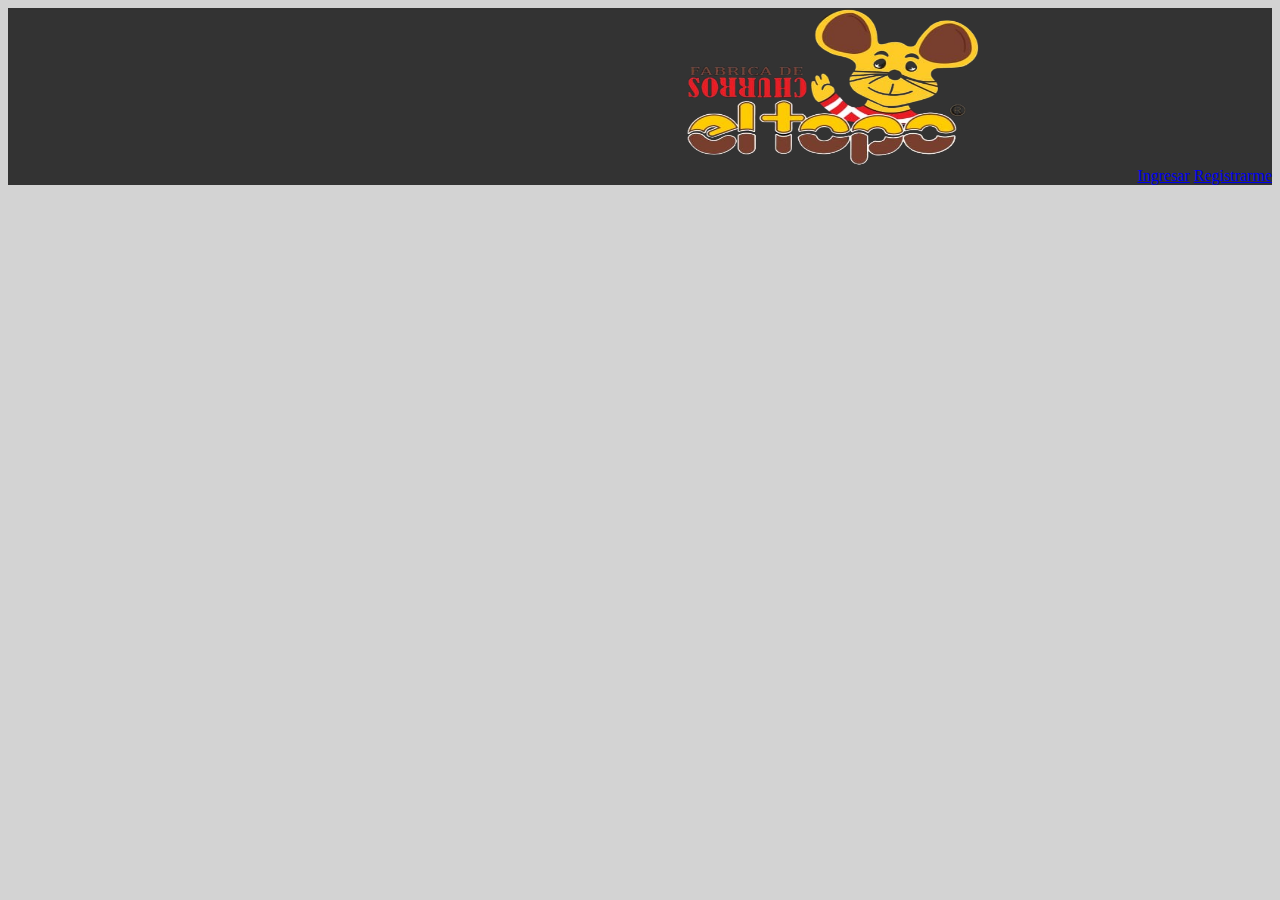
==== PaginaWeb/pages/ingresar.html @ 38538034 "v.0.0.2" ====
<html>
    <head>
        <title>  Web Site Jose  </title>
        <link rel="icon" href="assets/check2.ico">
        <link rel="stylesheet" href="../css/style.css">
        <meta name="viewport" content="width=device-width, initial-scale=1.0">
        <link href="https://cdn.jsdelivr.net/npm/bootstrap@5.2.3/dist/css/bootstrap.min.css" rel="stylesheet" integrity="sha384-rbsA2VBKQhggwzxH7pPCaAqO46MgnOM80zW1RWuH61DGLwZJEdK2Kadq2F9CUG65" crossorigin="anonymous">
        
    </head>
<body>
    <div class="container-fluid">
         <!-- Header -->
         <div class="row header">
            <div class="col-md-9 p-2">
                <img class="" src="../assets/topo.png" class="img-fluid">
            </div>
            <div class="botones col-md-3 justify-content-right p-5 ">
                <a class="btn btn-outline-light me-2" href="pages/ingresar.html" role="button">Ingresar</a>
                <a class="btn btn-warning" href="pages/registrarte.html" role="button">Registrarme</a>
            </div>
        </div>
    <script src="https://cdn.jsdelivr.net/npm/bootstrap@5.2.3/dist/js/bootstrap.bundle.min.js" integrity="sha384-kenU1KFdBIe4zVF0s0G1M5b4hcpxyD9F7jL+jjXkk+Q2h455rYXK/7HAuoJl+0I4" crossorigin="anonymous"></script>
</body>
</html>
---- PaginaWeb/css/style.css ----
body
    {
        background-color: lightgray;
    }
.header
    {
        height: 20%;
        background-color: rgb(51, 51, 51);
    }
    img
        {
        height: 90%;
        width: 30%;
        margin-left: 50%;
        }
    .botones
        {
            text-align: end;
        }
.main
    {
        background-color: lightgray;
        height: 300%;
        align-items: center;
        text-align: center;
        padding-left: 4%;
        margin-top: 5%;
        padding-right: 4%;
    }
    .card
        {
            width: 100%;
        }
    #imgcard1
        {
            width: 70%;
            height: 185px;
        }
    #texto1
        {
            text-align: left;
        }
    #contenedores1
        {
            height: 45%;
        }
.footer
    {
        height: 20%;
        background-color: rgb(51, 51, 51);
    }
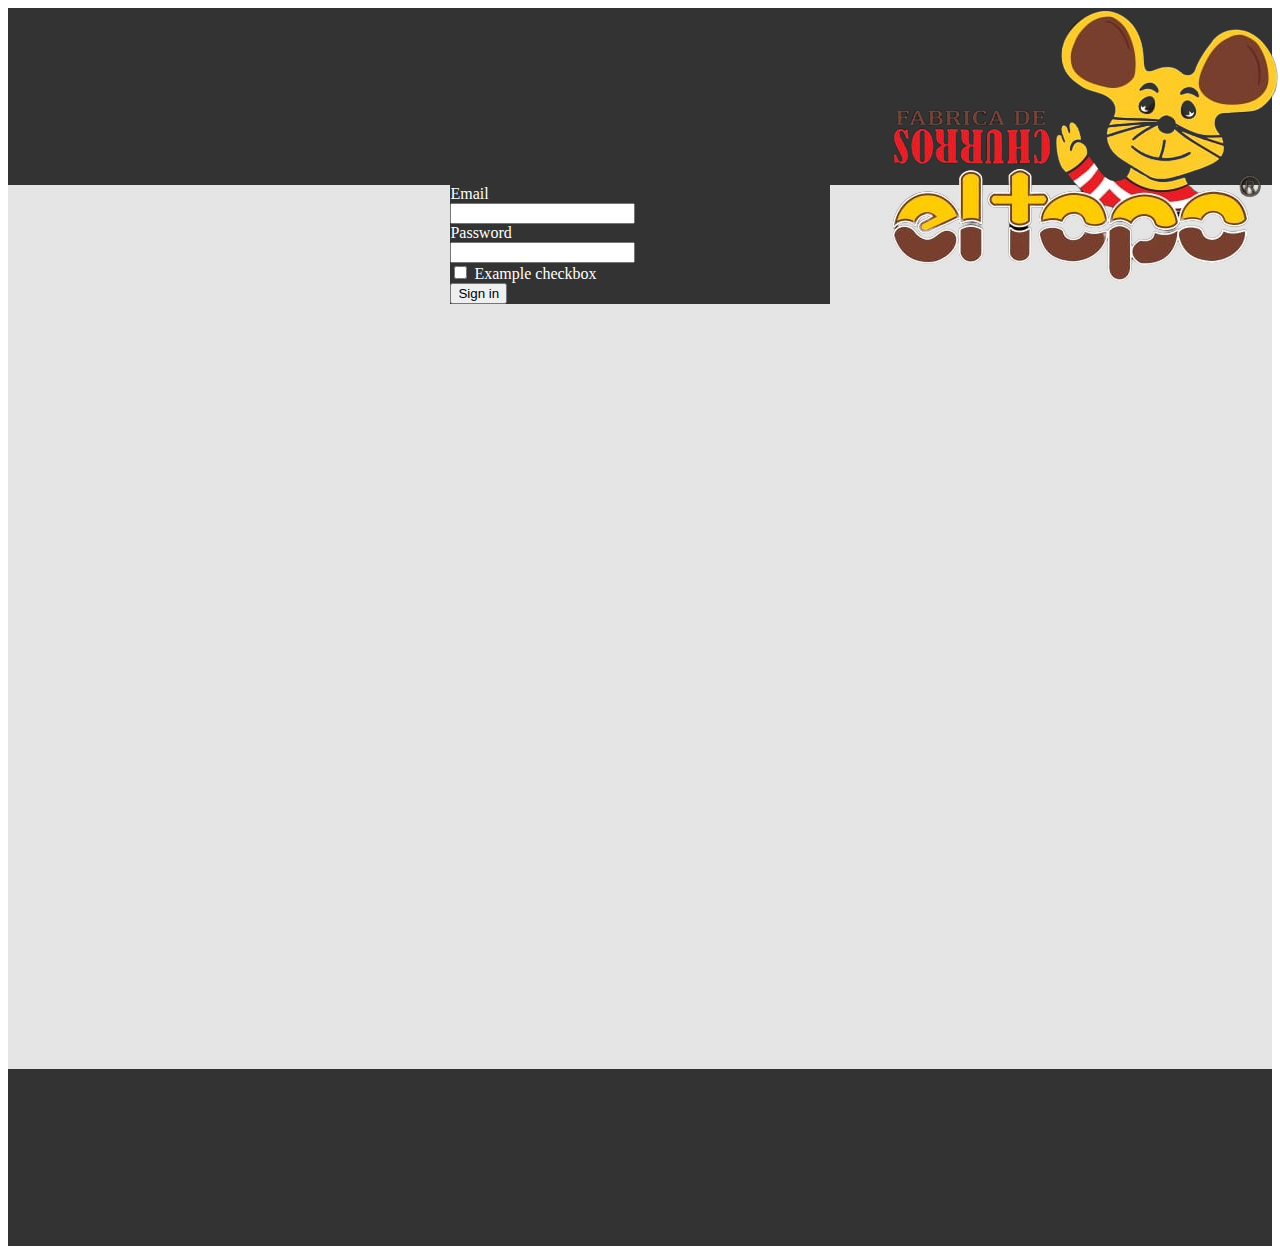
==== commit e1caae60: "v.0.0.3" ====
--- a/PaginaWeb/pages/ingresar.html
+++ b/PaginaWeb/pages/ingresar.html
@@ -11,12 +11,46 @@
     <div class="container-fluid">
          <!-- Header -->
          <div class="row header">
-            <div class="col-md-9 p-2">
-                <img class="" src="../assets/topo.png" class="img-fluid">
+            <div class="col-md-8 p-2">
+                <a class="logo" href="../index.html"><img src="../assets/topo.png" class="img-fluid "></a>
             </div>
-            <div class="botones col-md-3 justify-content-right p-5 ">
-                <a class="btn btn-outline-light me-2" href="pages/ingresar.html" role="button">Ingresar</a>
-                <a class="btn btn-warning" href="pages/registrarte.html" role="button">Registrarme</a>
+        </div>
+
+        <!-- Main -->
+        <div class="row" id="main2">
+            <div class="col-md-12 rounded p-4" id="contenedor2">
+                <form>
+                    <div class="row mb-3">
+                        <label for="inputEmail3" class="col-sm-2 col-form-label">Email</label>
+                        <div class="col-sm-10">
+                            <input type="email" class="form-control" id="inputEmail3">
+                        </div>
+                    </div>
+                    <div class="row mb-3">
+                        <label for="inputPassword3" class="col-sm-2 col-form-label">Password</label>
+                        <div class="col-sm-10">
+                            <input type="password" class="form-control" id="inputPassword3">
+                        </div>
+                    </div>
+                    <div class="row mb-3">
+                        <div class="col-sm-10 offset-sm-2">
+                            <div class="form-check">
+                            <input class="form-check-input" type="checkbox" id="gridCheck1">
+                            <label class="form-check-label" for="gridCheck1">
+                                Example checkbox
+                            </label>
+                            </div>
+                        </div>
+                    </div>
+                    <button type="submit" class="btn btn-primary">Sign in</button>
+                </form>
+            </div>
+        </div>
+
+            <!-- Footer -->
+        <div class="row footer">
+            <div class="col-md-12">
+
             </div>
         </div>
     <script src="https://cdn.jsdelivr.net/npm/bootstrap@5.2.3/dist/js/bootstrap.bundle.min.js" integrity="sha384-kenU1KFdBIe4zVF0s0G1M5b4hcpxyD9F7jL+jjXkk+Q2h455rYXK/7HAuoJl+0I4" crossorigin="anonymous"></script>
--- a/PaginaWeb/css/style.css
+++ b/PaginaWeb/css/style.css
@@ -1,26 +1,41 @@
-body
-    {
-        background-color: lightgray;
-    }
+    /* Header */
 .header
     {
         height: 20%;
         background-color: rgb(51, 51, 51);
     }
-    img
+    .logo
         {
-        height: 90%;
-        width: 30%;
-        margin-left: 50%;
+            height: 90%;
+            width: 25%;
+            display: block;
+            margin-left: 65%;
         }
     .botones
         {
             text-align: end;
         }
+        /* Main ingresar*/
+#main2
+    {
+        height: 100%;
+        background:linear-gradient(rgba(211, 211, 211, 0.6) , rgba(211, 211, 211, 0.6)) , url(https://th.bing.com/th/id/OIP.ENr88IwUhFc9zEQNUWBXoQHaHa?pid=ImgDet&w=179&h=179&c=7&dpr=1,3) ;
+        background-repeat: repeat;
+    }
+    #contenedor2
+        {
+            margin: auto auto;
+            width: 30%;
+            background-color: rgb(51, 51, 51);
+            color: white;
+            padding: auto;            
+        }
+    /* Main index */
 .main
     {
-        background-color: lightgray;
-        height: 300%;
+        background:linear-gradient(rgba(211, 211, 211, 0.6) , rgba(211, 211, 211, 0.6)) , url(https://th.bing.com/th/id/OIP.ENr88IwUhFc9zEQNUWBXoQHaHa?pid=ImgDet&w=179&h=179&c=7&dpr=1,3) ;
+        background-repeat: repeat;
+        height: 260%;
         align-items: center;
         text-align: center;
         padding-left: 4%;
@@ -35,6 +50,7 @@
         {
             width: 70%;
             height: 185px;
+            background-size: cover;
         }
     #texto1
         {
@@ -43,7 +59,10 @@
     #contenedores1
         {
             height: 45%;
+            background-color: rgb(51, 51, 51);
+            color: white;
         }
+        /* Footer */
 .footer
     {
         height: 20%;
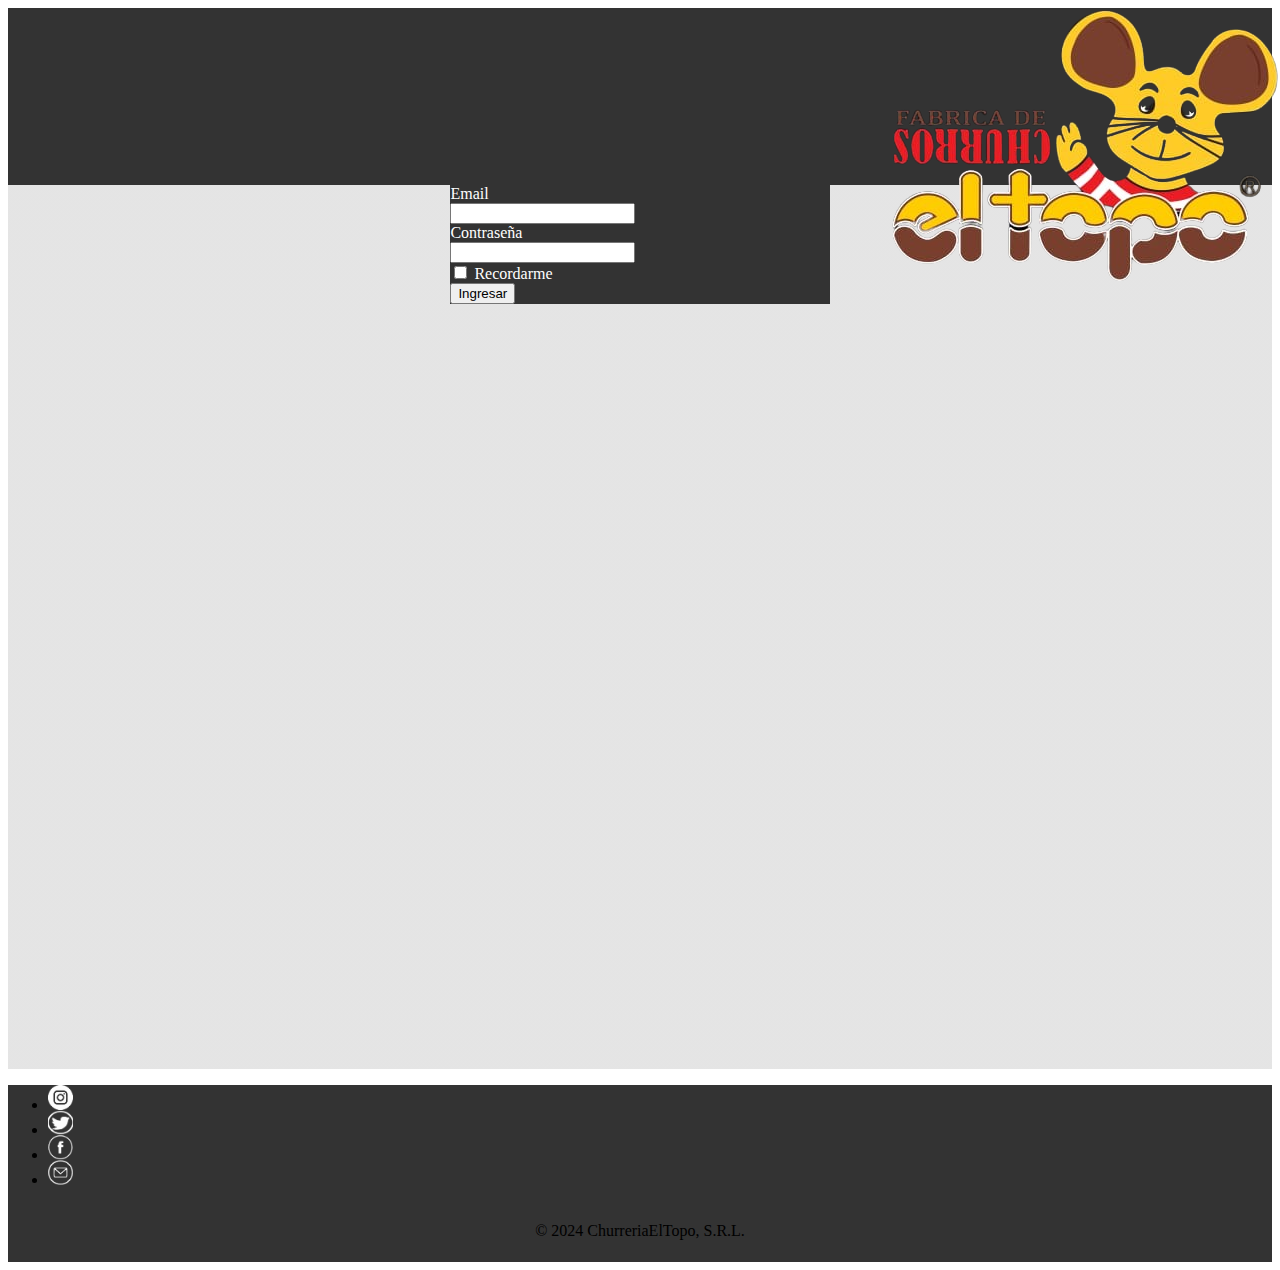
==== commit 61e1e458: "v.0.0.5" ====
--- a/PaginaWeb/pages/ingresar.html
+++ b/PaginaWeb/pages/ingresar.html
@@ -1,7 +1,7 @@
 <html>
     <head>
-        <title>  Web Site Jose  </title>
-        <link rel="icon" href="assets/check2.ico">
+        <title>  Chureria El Topo  </title>
+        <link rel="icon" href="../assets/check2.ico">
         <link rel="stylesheet" href="../css/style.css">
         <meta name="viewport" content="width=device-width, initial-scale=1.0">
         <link href="https://cdn.jsdelivr.net/npm/bootstrap@5.2.3/dist/css/bootstrap.min.css" rel="stylesheet" integrity="sha384-rbsA2VBKQhggwzxH7pPCaAqO46MgnOM80zW1RWuH61DGLwZJEdK2Kadq2F9CUG65" crossorigin="anonymous">
@@ -21,38 +21,64 @@
             <div class="col-md-12 rounded p-4" id="contenedor2">
                 <form>
                     <div class="row mb-3">
-                        <label for="inputEmail3" class="col-sm-2 col-form-label">Email</label>
-                        <div class="col-sm-10">
+                        <label for="inputEmail3" class="col-sm-3 col-form-label">Email</label>
+                        <div class="col-sm-9">
                             <input type="email" class="form-control" id="inputEmail3">
                         </div>
                     </div>
                     <div class="row mb-3">
-                        <label for="inputPassword3" class="col-sm-2 col-form-label">Password</label>
-                        <div class="col-sm-10">
-                            <input type="password" class="form-control" id="inputPassword3">
+                        <label for="inputPassword3" class="col-sm-3 col-form-label">Contraseña</label>
+                        <div class="col-sm-9">
+                            <input type="password" class="form-control" id="inputPassword4">
                         </div>
                     </div>
                     <div class="row mb-3">
-                        <div class="col-sm-10 offset-sm-2">
+                        <div class="col-sm-9 offset-sm-3">
                             <div class="form-check">
                             <input class="form-check-input" type="checkbox" id="gridCheck1">
                             <label class="form-check-label" for="gridCheck1">
-                                Example checkbox
+                                Recordarme
                             </label>
                             </div>
                         </div>
                     </div>
-                    <button type="submit" class="btn btn-primary">Sign in</button>
+                    <button type="submit" class="btn btn-warning ">Ingresar</button>
                 </form>
             </div>
         </div>
 
-            <!-- Footer -->
+        <!-- Footer -->
         <div class="row footer">
             <div class="col-md-12">
-
+                <div class="my-2">
+                    <ul class="nav justify-content-center border-bottom pb-3">
+                        <li class="nav-item" >
+                            <a href="https://www.instagram.com/" target="_blank" target="_blank" class="nav-link px-2 " >
+                                <img id="redes" src="../assets/i1.png" >
+                            </a>
+                        </li>
+                        <li class="nav-item" >
+                            <a href="https://x.com/" target="_blank" class="nav-link px-2 " >
+                                <img id="redes" src="../assets/t1.png" >
+                            </a>
+                        </li>
+                        <li class="nav-item" >
+                            <a href="https://es-la.facebook.com/" target="_blank" class="nav-link px-2 " >
+                                <img id="redes" src="../assets/f1.png" >
+                            </a>
+                        </li>
+                        <li class="nav-item" >
+                            <a href="https://accounts.google.com/v3/signin/identifier?continue=https%3A%2F%2Fmail.google.com%2Fmail%2F&hl=es&ifkv=AaSxoQzC_7mDqnJnBq93i3LdFbQi0VUTie08jtwI4UsAoIlJ1Nx6Kvy3pLCYzyZpmJg9npvSqQgu&service=mail&flowName=GlifWebSignIn&flowEntry=ServiceLogin&dsh=S33600794%3A1716843330191102&ddm=0#__utma=29003808.729126657.1716843325.1716843325.1716843325.1&__utmb=29003808.0.10.1716843325&__utmc=29003808&__utmx=-&__utmz=29003808.1716843325.1.1.utmcsr=bing|utmccn=(organic)|utmcmd=organic|utmctr=(not%20provided)&__utmv=-&__utmk=18752890" target="_blank" class="nav-link px-2 " >
+                                <img id="redes" src="../assets/email.png" >
+                            </a>
+                        </li>
+                      
+                    </ul>
+                    <p class="text-center text-light copy " id="copy">&copy; 2024 ChurreriaElTopo, S.R.L.</p>
+                </div>
             </div>
-        </div>
+        </div>               
+    </div>    
     <script src="https://cdn.jsdelivr.net/npm/bootstrap@5.2.3/dist/js/bootstrap.bundle.min.js" integrity="sha384-kenU1KFdBIe4zVF0s0G1M5b4hcpxyD9F7jL+jjXkk+Q2h455rYXK/7HAuoJl+0I4" crossorigin="anonymous"></script>
 </body>
 </html>--- a/PaginaWeb/css/style.css
+++ b/PaginaWeb/css/style.css
@@ -15,7 +15,7 @@
         {
             text-align: end;
         }
-        /* Main ingresar*/
+        /* Main ingresar y Registrarte*/
 #main2
     {
         height: 100%;
@@ -26,6 +26,15 @@
         {
             margin: auto auto;
             width: 30%;
+            background-color: rgb(51, 51, 51);
+            color: white;
+            padding: auto;            
+        }
+    #contenedor3
+        {
+            margin: auto auto;
+            width: 40%;
+            height: 70%;
             background-color: rgb(51, 51, 51);
             color: white;
             padding: auto;            
@@ -67,4 +76,17 @@
     {
         height: 20%;
         background-color: rgb(51, 51, 51);
-    }+    }
+    #redes
+        {
+            display: block;
+            width: 25px;
+            height:  25px;
+        }
+    .copy
+        {
+            height: 60px;
+            display: flex;
+            align-items: center;
+            justify-content: center;
+        }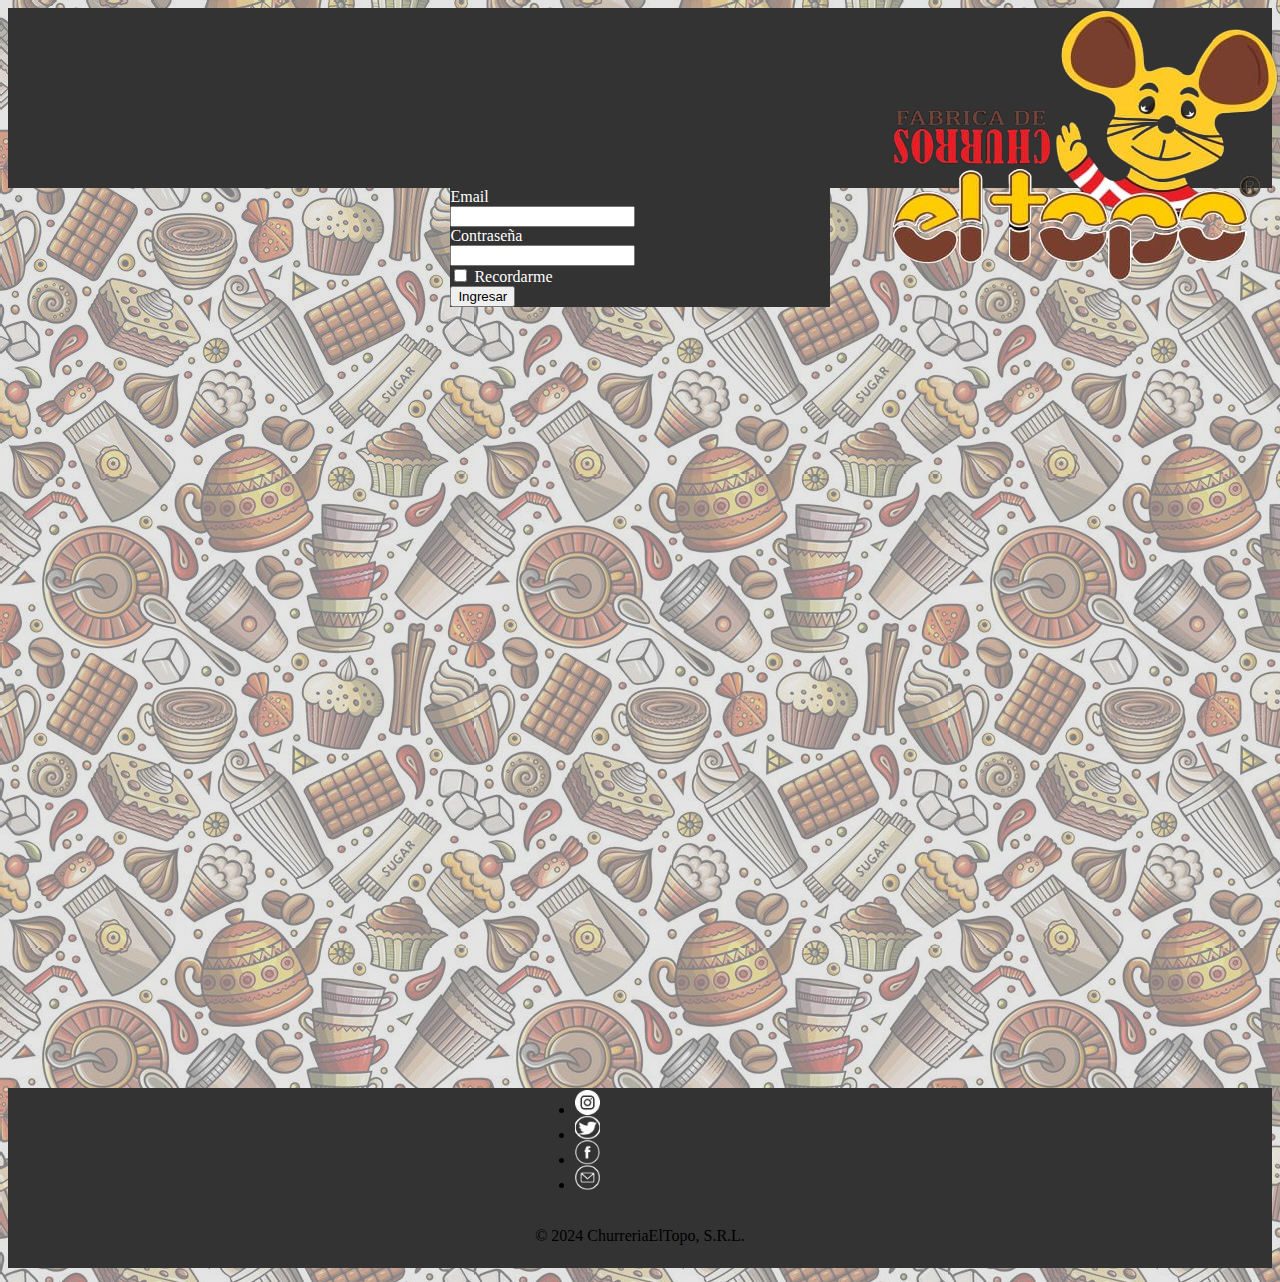
==== commit 52237985: "v.0.0.9" ====
--- a/PaginaWeb/pages/ingresar.html
+++ b/PaginaWeb/pages/ingresar.html
@@ -11,7 +11,7 @@
     <div class="container-fluid">
          <!-- Header -->
          <div class="row header">
-            <div class="col-md-8 p-2">
+            <div class="col-md-8 p-2" id="center">
                 <a class="logo" href="../index.html"><img src="../assets/topo.png" class="img-fluid "></a>
             </div>
         </div>
@@ -50,8 +50,8 @@
         <!-- Footer -->
         <div class="row footer">
             <div class="col-md-12">
-                <div class="my-2">
-                    <ul class="nav justify-content-center border-bottom pb-3">
+                <div >
+                    <ul class="nav justify-content-center border-bottom ">
                         <li class="nav-item" >
                             <a href="https://www.instagram.com/" target="_blank" target="_blank" class="nav-link px-2 " >
                                 <img id="redes" src="../assets/i1.png" >
--- a/PaginaWeb/css/style.css
+++ b/PaginaWeb/css/style.css
@@ -1,9 +1,24 @@
+    body
+        {
+            min-height: 100%;
+            background:linear-gradient(rgba(211, 211, 211, 0.6) , rgba(211, 211, 211, 0.6)) , url(../assets/fondo.png) ;
+        }
     /* Header */
 .header
     {
         height: 20%;
         background-color: rgb(51, 51, 51);
     }
+    #logo
+        {
+            display: flex;
+            align-items: center;
+            justify-content: center;
+            height: 100%;
+            width: 60%;
+            
+            
+        }
     .logo
         {
             height: 90%;
@@ -11,16 +26,18 @@
             display: block;
             margin-left: 65%;
         }
-    .botones
+    #botones
         {
             text-align: end;
+            display: flex;
+            align-items: center;
+            justify-content: end;
+            
         }
         /* Main ingresar y Registrarte*/
 #main2
     {
-        height: 100%;
-        background:linear-gradient(rgba(211, 211, 211, 0.6) , rgba(211, 211, 211, 0.6)) , url(https://th.bing.com/th/id/OIP.ENr88IwUhFc9zEQNUWBXoQHaHa?pid=ImgDet&w=179&h=179&c=7&dpr=1,3) ;
-        background-repeat: repeat;
+        height: 100%;        
     }
     #contenedor2
         {
@@ -42,24 +59,21 @@
     /* Main index */
 .main
     {
-        background:linear-gradient(rgba(211, 211, 211, 0.6) , rgba(211, 211, 211, 0.6)) , url(https://th.bing.com/th/id/OIP.ENr88IwUhFc9zEQNUWBXoQHaHa?pid=ImgDet&w=179&h=179&c=7&dpr=1,3) ;
-        background-repeat: repeat;
-        height: 260%;
+        height: 300%;
         align-items: center;
         text-align: center;
         padding-left: 4%;
         margin-top: 5%;
         padding-right: 4%;
     }
-    .card
-        {
-            width: 100%;
-        }
+    #cardbody
+                {
+                    height: 200%;
+                }
     #imgcard1
         {
-            width: 70%;
-            height: 185px;
-            background-size: cover;
+            width: 70% !important;
+            height: 25% !important;                        
         }
     #texto1
         {
@@ -68,6 +82,7 @@
     #contenedores1
         {
             height: 45%;
+            padding-top: 5%;
             background-color: rgb(51, 51, 51);
             color: white;
         }
@@ -76,10 +91,15 @@
     {
         height: 20%;
         background-color: rgb(51, 51, 51);
+        display: flex;
+        align-items: center;
+        justify-content: center;
     }
     #redes
         {
-            display: block;
+            display: flex;
+            align-items: center;
+            justify-content: center;
             width: 25px;
             height:  25px;
         }
@@ -89,4 +109,85 @@
             display: flex;
             align-items: center;
             justify-content: center;
-        }+            
+        }
+
+        /* Vista celular */
+
+    @media screen and (max-width: 480px)
+        {
+            #logo
+                {
+                    width: 50%;
+                    height: 100%;
+                   
+                }
+            #botones
+                {
+                    width: 50%;
+                    height: 100%;
+                    display: flex;
+                    align-items: center;
+                    justify-content: center;
+                }
+            .logo
+                {
+                    height: 100%;
+                    width: 50%;                 
+                }
+            main
+                {
+                    height: 500%;
+                    overflow: scroll;
+                }    
+            .main
+                {
+                    height: 500%;
+                    
+                }
+            #contenedor1
+                {
+                    height: 20%;
+                    padding-top: 3%;
+                }
+            #principal
+                {
+                    height: 55% !important;
+                    padding: 0 !important;
+                }
+            #cardbody
+                {
+                    
+                    height: 55% !important;
+                    overflow: auto;
+                    padding: 0 !important;
+                }
+            #texto1
+                {
+                    font-size: smaller;
+                }
+            .header
+                {
+                    position: static;
+                }
+            #contenedor2
+                {
+                    width: 50%;
+                }
+            #contenedor3
+                {
+                    width: 80%;
+                    height: 100%;
+                }
+            #main2
+                {
+                    height:120% ;  
+                }
+            #center
+                {
+                    display: flex;
+                    align-items: center;
+                    justify-content: center;
+                }                             
+        }
+    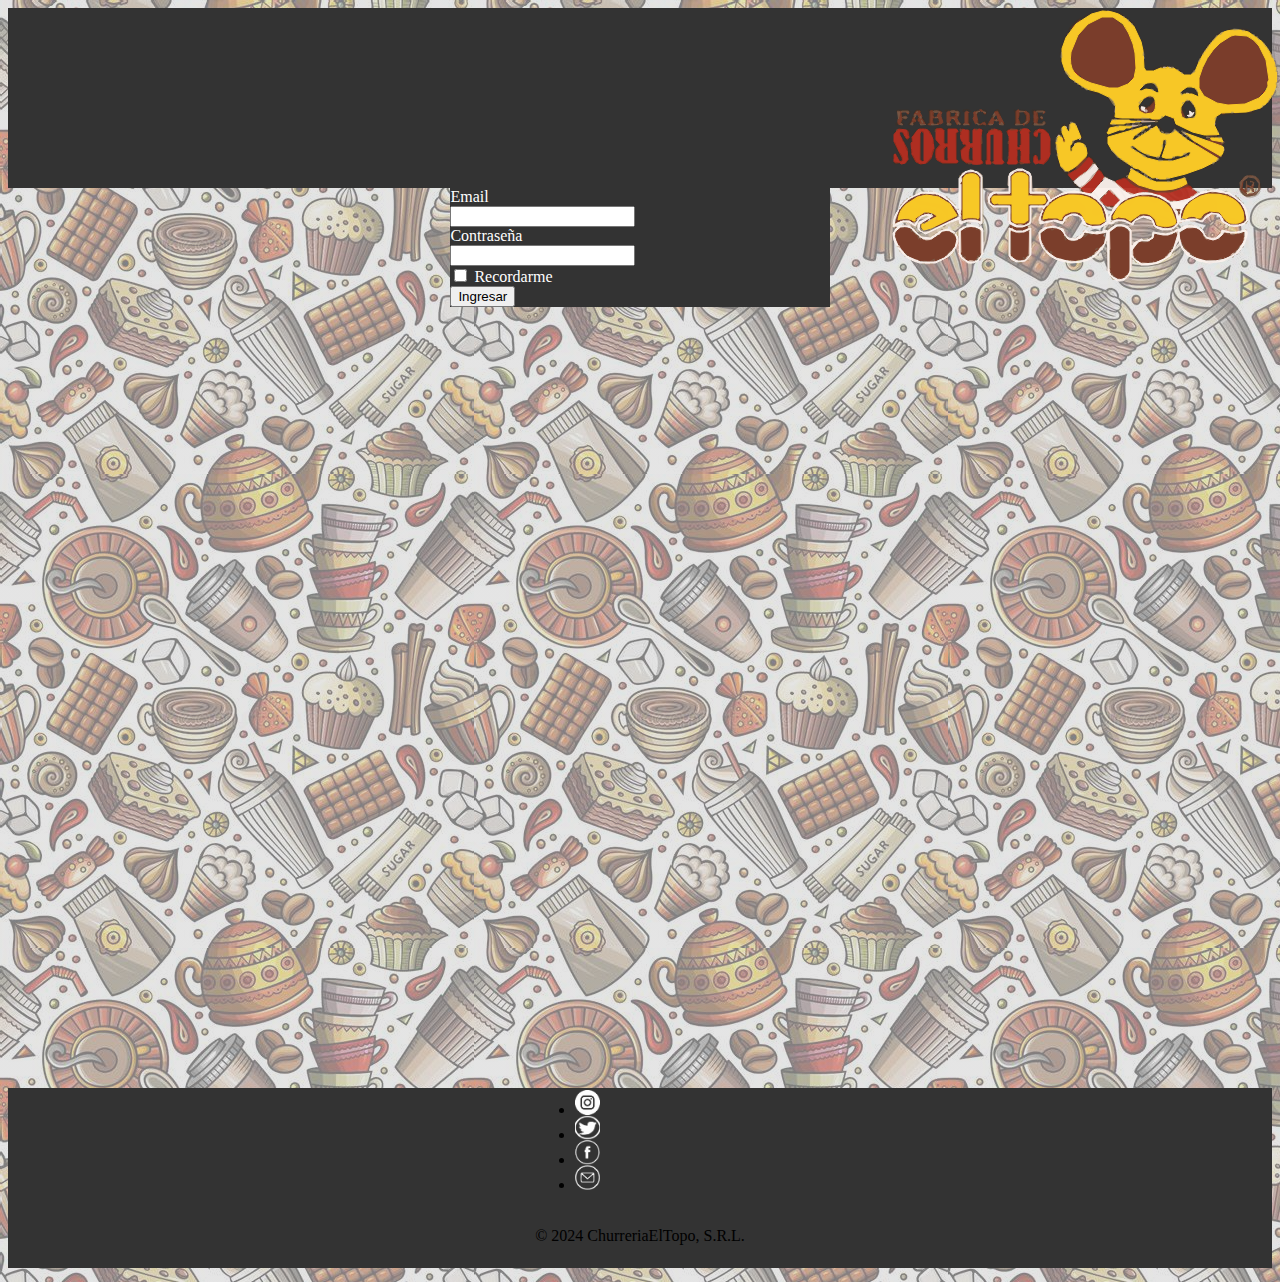
==== commit 2cb98895: "v.0.1.0" ====
--- a/PaginaWeb/pages/ingresar.html
+++ b/PaginaWeb/pages/ingresar.html
@@ -12,7 +12,7 @@
          <!-- Header -->
          <div class="row header">
             <div class="col-md-8 p-2" id="center">
-                <a class="logo" href="../index.html"><img src="../assets/topo.png" class="img-fluid "></a>
+                <a class="logo" href="../index.html"><img src="../assets/topo1.svg" class="img-fluid "></a>
             </div>
         </div>
 
--- a/PaginaWeb/css/style.css
+++ b/PaginaWeb/css/style.css
@@ -1,193 +1,167 @@
-    body
-        {
-            min-height: 100%;
-            background:linear-gradient(rgba(211, 211, 211, 0.6) , rgba(211, 211, 211, 0.6)) , url(../assets/fondo.png) ;
-        }
-    /* Header */
-.header
-    {
-        height: 20%;
-        background-color: rgb(51, 51, 51);
-    }
-    #logo
-        {
-            display: flex;
-            align-items: center;
-            justify-content: center;
-            height: 100%;
-            width: 60%;
-            
-            
-        }
-    .logo
-        {
-            height: 90%;
-            width: 25%;
-            display: block;
-            margin-left: 65%;
-        }
-    #botones
-        {
-            text-align: end;
-            display: flex;
-            align-items: center;
-            justify-content: end;
-            
-        }
-        /* Main ingresar y Registrarte*/
-#main2
-    {
-        height: 100%;        
-    }
-    #contenedor2
-        {
-            margin: auto auto;
-            width: 30%;
-            background-color: rgb(51, 51, 51);
-            color: white;
-            padding: auto;            
-        }
-    #contenedor3
-        {
-            margin: auto auto;
-            width: 40%;
-            height: 70%;
-            background-color: rgb(51, 51, 51);
-            color: white;
-            padding: auto;            
-        }
-    /* Main index */
-.main
-    {
-        height: 300%;
-        align-items: center;
-        text-align: center;
-        padding-left: 4%;
-        margin-top: 5%;
-        padding-right: 4%;
-    }
-    #cardbody
-                {
-                    height: 200%;
-                }
-    #imgcard1
-        {
-            width: 70% !important;
-            height: 25% !important;                        
-        }
-    #texto1
-        {
-            text-align: left;
-        }
-    #contenedores1
-        {
-            height: 45%;
-            padding-top: 5%;
-            background-color: rgb(51, 51, 51);
-            color: white;
-        }
-        /* Footer */
-.footer
-    {
-        height: 20%;
-        background-color: rgb(51, 51, 51);
-        display: flex;
-        align-items: center;
-        justify-content: center;
-    }
-    #redes
-        {
-            display: flex;
-            align-items: center;
-            justify-content: center;
-            width: 25px;
-            height:  25px;
-        }
-    .copy
-        {
-            height: 60px;
-            display: flex;
-            align-items: center;
-            justify-content: center;
-            
-        }
+body {
+  min-height: 100%;
+  background: linear-gradient(rgba(211, 211, 211, 0.6), rgba(211, 211, 211, 0.6)), url(../assets/fondo.png);
+}
 
-        /* Vista celular */
+.header {
+  height: 20%;
+  background-color: rgb(51, 51, 51);
+}
 
-    @media screen and (max-width: 480px)
-        {
-            #logo
-                {
-                    width: 50%;
-                    height: 100%;
-                   
-                }
-            #botones
-                {
-                    width: 50%;
-                    height: 100%;
-                    display: flex;
-                    align-items: center;
-                    justify-content: center;
-                }
-            .logo
-                {
-                    height: 100%;
-                    width: 50%;                 
-                }
-            main
-                {
-                    height: 500%;
-                    overflow: scroll;
-                }    
-            .main
-                {
-                    height: 500%;
-                    
-                }
-            #contenedor1
-                {
-                    height: 20%;
-                    padding-top: 3%;
-                }
-            #principal
-                {
-                    height: 55% !important;
-                    padding: 0 !important;
-                }
-            #cardbody
-                {
-                    
-                    height: 55% !important;
-                    overflow: auto;
-                    padding: 0 !important;
-                }
-            #texto1
-                {
-                    font-size: smaller;
-                }
-            .header
-                {
-                    position: static;
-                }
-            #contenedor2
-                {
-                    width: 50%;
-                }
-            #contenedor3
-                {
-                    width: 80%;
-                    height: 100%;
-                }
-            #main2
-                {
-                    height:120% ;  
-                }
-            #center
-                {
-                    display: flex;
-                    align-items: center;
-                    justify-content: center;
-                }                             
-        }
-    +#logo {
+  display: flex;
+  align-items: center;
+  justify-content: center;
+  height: 100%;
+  width: 60%;
+}
+
+.logo {
+  height: 90%;
+  width: 25%;
+  display: block;
+  margin-left: 65%;
+}
+
+#botones {
+  text-align: end;
+  display: flex;
+  align-items: center;
+  justify-content: end;
+}
+
+#main2 {
+  height: 100%;
+}
+
+#contenedor2 {
+  margin: auto auto;
+  width: 30%;
+  background-color: rgb(51, 51, 51);
+  color: white;
+  padding: auto;
+}
+
+#contenedor3 {
+  margin: auto auto;
+  width: 40%;
+  height: 70%;
+  background-color: rgb(51, 51, 51);
+  color: white;
+  padding: auto;
+}
+
+.main {
+  height: 300%;
+  align-items: center;
+  text-align: center;
+  padding-left: 4%;
+  margin-top: 5%;
+  padding-right: 4%;
+}
+
+#cardbody {
+  height: 200%;
+}
+
+#imgcard1 {
+  width: 70% !important;
+  height: 25% !important;
+}
+
+#texto1 {
+  text-align: left;
+}
+
+#contenedores1 {
+  height: 45%;
+  padding-top: 5%;
+  background-color: rgb(51, 51, 51);
+  color: white;
+}
+
+.footer {
+  height: 20%;
+  background-color: rgb(51, 51, 51);
+  display: flex;
+  align-items: center;
+  justify-content: center;
+}
+
+#redes {
+  display: flex;
+  align-items: center;
+  justify-content: center;
+  width: 25px;
+  height: 25px;
+}
+
+.copy {
+  height: 60px;
+  display: flex;
+  align-items: center;
+  justify-content: center;
+}
+
+@media screen and (max-width: 480px) {
+  #logo {
+    width: 50%;
+    height: 100%;
+  }
+  #botones {
+    width: 50%;
+    height: 100%;
+    display: flex;
+    align-items: center;
+    justify-content: center;
+  }
+  .logo {
+    height: 100%;
+    width: 50%;
+  }
+  .main {
+    height: 500%;
+    padding-top: 5%;
+    display: inline-block;
+    unicode-bidi: normal;
+  }
+  #contenedor1 {
+    height: 20%;
+    padding-top: 3px;
+  }
+  #principal {
+    height: 55% !important;
+    padding: 0 !important;
+  }
+  #cardbody {
+    height: 55% !important;
+    overflow: auto;
+    padding: 0 !important;
+  }
+  #texto1 {
+    font-size: smaller;
+  }
+  .header {
+    position: static;
+  }
+  #contenedor2 {
+    width: 50%;
+  }
+  #principal {
+    padding-top: 3%;
+  }
+  #contenedor3 {
+    width: 80%;
+    height: 100%;
+  }
+  #main2 {
+    height: 120%;
+  }
+  #center {
+    display: flex;
+    align-items: center;
+    justify-content: center;
+  }
+}
+
+/*# sourceMappingURL=style.css.map */
